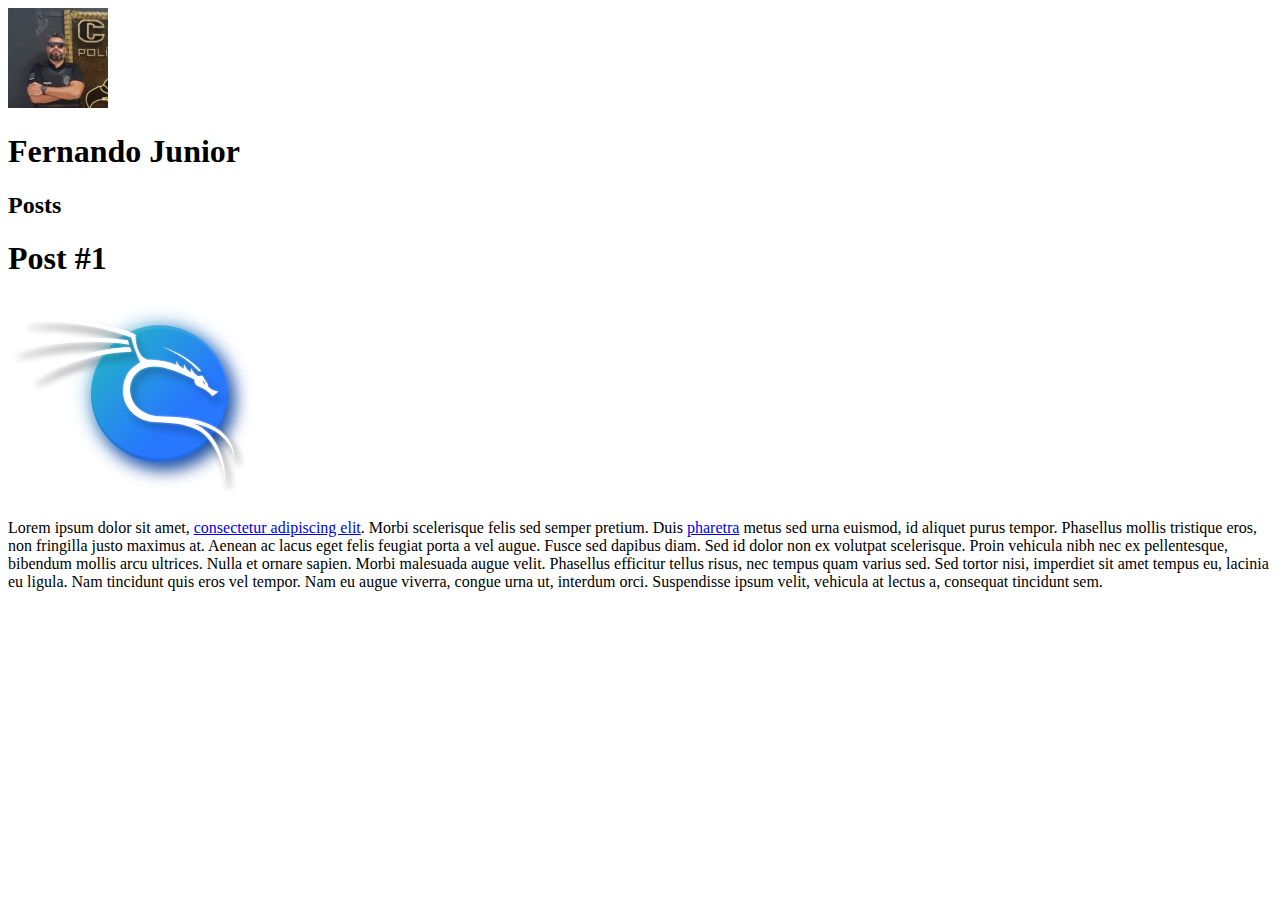
==== HTML/index.html @ 544ea5df "initial" ====
<!DOCTYPE html>
<html lang="en">
<head>
    <meta charset="UTF-8">
    <meta http-equiv="X-UA-Compatible" content="IE=edge">
    <meta name="viewport" content="width=device-width, initial-scale=1.0">
    <title>Fernando Junior</title>
</head>
<body>
    <header>
        <img src="img/1634063779132.jpg" alt="Foto pessoal" height="100px">
        <h1>Fernando Junior</h1>
    </header>
    <section>
        <header>
            <h2>Posts</h2>
        </header>
        <article>
            <header>
                <h1>Post #1</h1>
            </header>
            <img src="img/kali-dragon-icon.svg" alt="Kali Dragon Icon" height="200px">
            <p>Lorem ipsum dolor sit amet, <a href=https://www.linkedin.com/in/fernando-jr-9a23082b/ target="blank">consectetur adipiscing elit</a>. Morbi scelerisque felis sed semper pretium. Duis <a href="mailto:flbjuniorx@gmail.com">pharetra</a> metus sed urna euismod, id aliquet purus tempor. Phasellus mollis tristique eros, non fringilla justo maximus at. Aenean ac lacus eget felis feugiat porta a vel augue. Fusce sed dapibus diam. Sed id dolor non ex volutpat scelerisque. Proin vehicula nibh nec ex pellentesque, bibendum mollis arcu ultrices. Nulla et ornare sapien. Morbi malesuada augue velit. Phasellus efficitur tellus risus, nec tempus quam varius sed. Sed tortor nisi, imperdiet sit amet tempus eu, lacinia eu ligula. Nam tincidunt quis eros vel tempor. Nam eu augue viverra, congue urna ut, interdum orci. Suspendisse ipsum velit, vehicula at lectus a, consequat tincidunt sem.</p>
        </article>
    </section>
    <footer></footer>
</body>
</html>
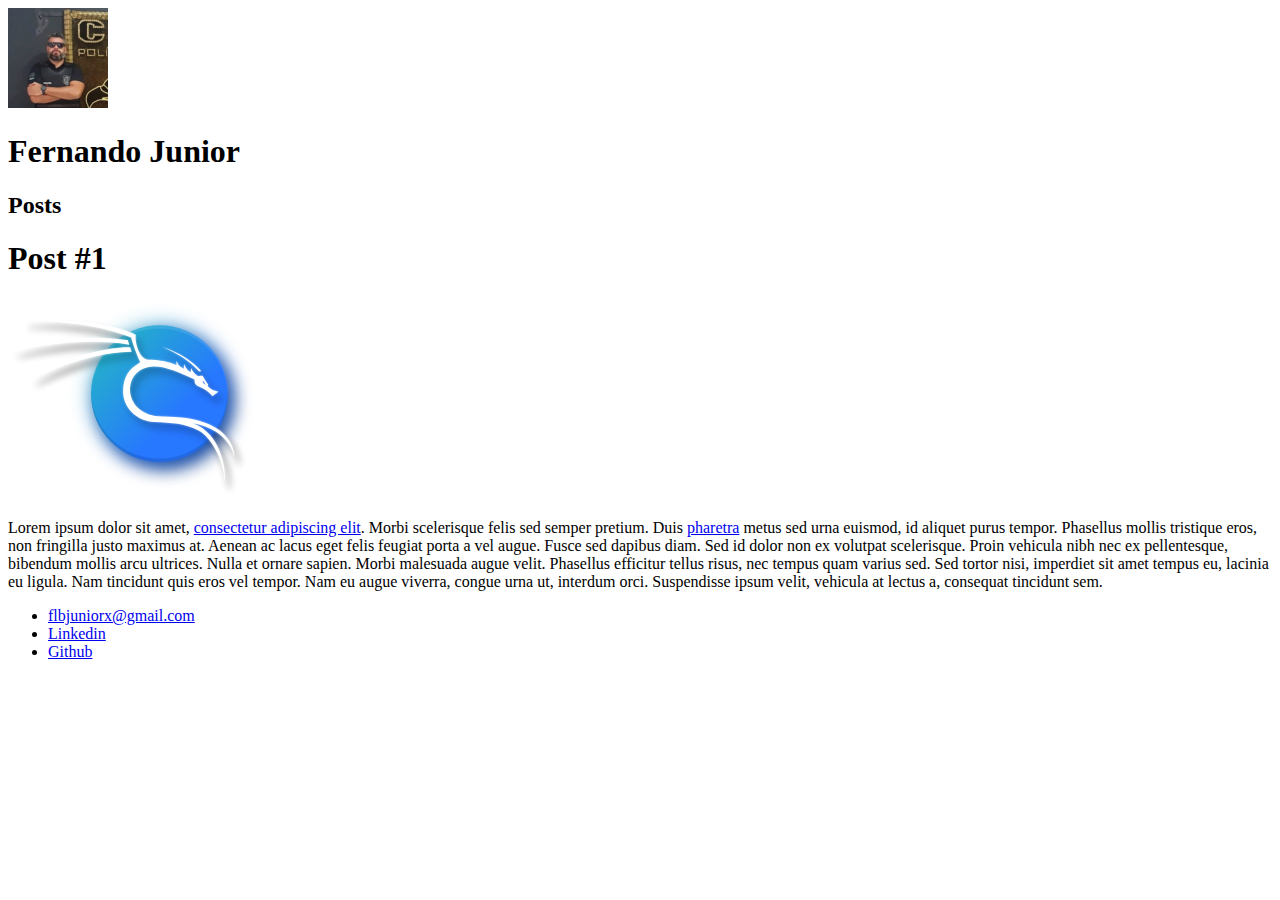
==== commit b820f285: "footer html" ====
--- a/HTML/index.html
+++ b/HTML/index.html
@@ -23,6 +23,12 @@
             <p>Lorem ipsum dolor sit amet, <a href=https://www.linkedin.com/in/fernando-jr-9a23082b/ target="blank">consectetur adipiscing elit</a>. Morbi scelerisque felis sed semper pretium. Duis <a href="mailto:flbjuniorx@gmail.com">pharetra</a> metus sed urna euismod, id aliquet purus tempor. Phasellus mollis tristique eros, non fringilla justo maximus at. Aenean ac lacus eget felis feugiat porta a vel augue. Fusce sed dapibus diam. Sed id dolor non ex volutpat scelerisque. Proin vehicula nibh nec ex pellentesque, bibendum mollis arcu ultrices. Nulla et ornare sapien. Morbi malesuada augue velit. Phasellus efficitur tellus risus, nec tempus quam varius sed. Sed tortor nisi, imperdiet sit amet tempus eu, lacinia eu ligula. Nam tincidunt quis eros vel tempor. Nam eu augue viverra, congue urna ut, interdum orci. Suspendisse ipsum velit, vehicula at lectus a, consequat tincidunt sem.</p>
         </article>
     </section>
-    <footer></footer>
+    <footer>
+        <ul>
+            <li><a href="mailto:flbjuniorx@gmail.com" target="_blank">flbjuniorx@gmail.com</a></li>
+            <li><a href="https://www.linkedin.com/in/fernando-jr-9a23082b/" target="_blank">Linkedin</a></li>
+            <li><a href="https://github.com/flbjuniorx" target="_blank">Github</a></li>
+        </ul>
+    </footer>
 </body>
 </html>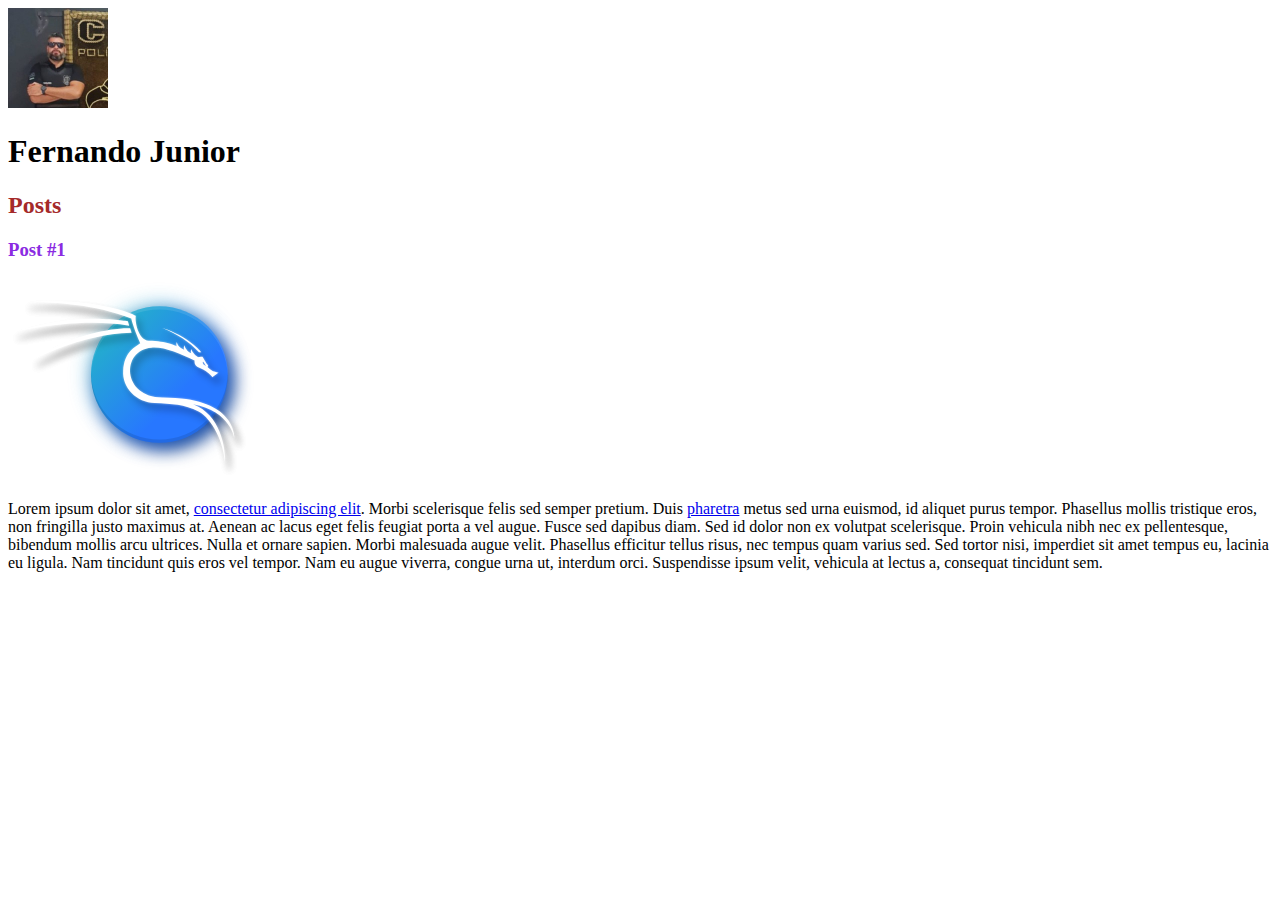
==== commit 33ed4171: "style.css" ====
--- a/HTML/index.html
+++ b/HTML/index.html
@@ -4,31 +4,26 @@
     <meta charset="UTF-8">
     <meta http-equiv="X-UA-Compatible" content="IE=edge">
     <meta name="viewport" content="width=device-width, initial-scale=1.0">
+    <link rel="stylesheet" href="css/style.css">
     <title>Fernando Junior</title>
 </head>
 <body>
     <header>
         <img src="img/1634063779132.jpg" alt="Foto pessoal" height="100px">
-        <h1>Fernando Junior</h1>
+        <h1 id="title">Fernando Junior</h1>
     </header>
     <section>
         <header>
-            <h2>Posts</h2>
+            <h2 class="subtitle">Posts</h2>
         </header>
         <article>
             <header>
-                <h1>Post #1</h1>
+                <h3 class="post_title">Post #1</h3>
             </header>
             <img src="img/kali-dragon-icon.svg" alt="Kali Dragon Icon" height="200px">
             <p>Lorem ipsum dolor sit amet, <a href=https://www.linkedin.com/in/fernando-jr-9a23082b/ target="blank">consectetur adipiscing elit</a>. Morbi scelerisque felis sed semper pretium. Duis <a href="mailto:flbjuniorx@gmail.com">pharetra</a> metus sed urna euismod, id aliquet purus tempor. Phasellus mollis tristique eros, non fringilla justo maximus at. Aenean ac lacus eget felis feugiat porta a vel augue. Fusce sed dapibus diam. Sed id dolor non ex volutpat scelerisque. Proin vehicula nibh nec ex pellentesque, bibendum mollis arcu ultrices. Nulla et ornare sapien. Morbi malesuada augue velit. Phasellus efficitur tellus risus, nec tempus quam varius sed. Sed tortor nisi, imperdiet sit amet tempus eu, lacinia eu ligula. Nam tincidunt quis eros vel tempor. Nam eu augue viverra, congue urna ut, interdum orci. Suspendisse ipsum velit, vehicula at lectus a, consequat tincidunt sem.</p>
         </article>
     </section>
-    <footer>
-        <ul>
-            <li><a href="mailto:flbjuniorx@gmail.com" target="_blank">flbjuniorx@gmail.com</a></li>
-            <li><a href="https://www.linkedin.com/in/fernando-jr-9a23082b/" target="_blank">Linkedin</a></li>
-            <li><a href="https://github.com/flbjuniorx" target="_blank">Github</a></li>
-        </ul>
-    </footer>
+    <footer></footer>
 </body>
 </html>--- a/HTML/css/style.css
+++ b/HTML/css/style.css
@@ -0,0 +1,12 @@
+#title {
+    font-size: 16;
+}
+
+.subtitle {
+    font-size: 10;
+    color: brown;
+}
+
+.post_title {
+    color: blueviolet;
+}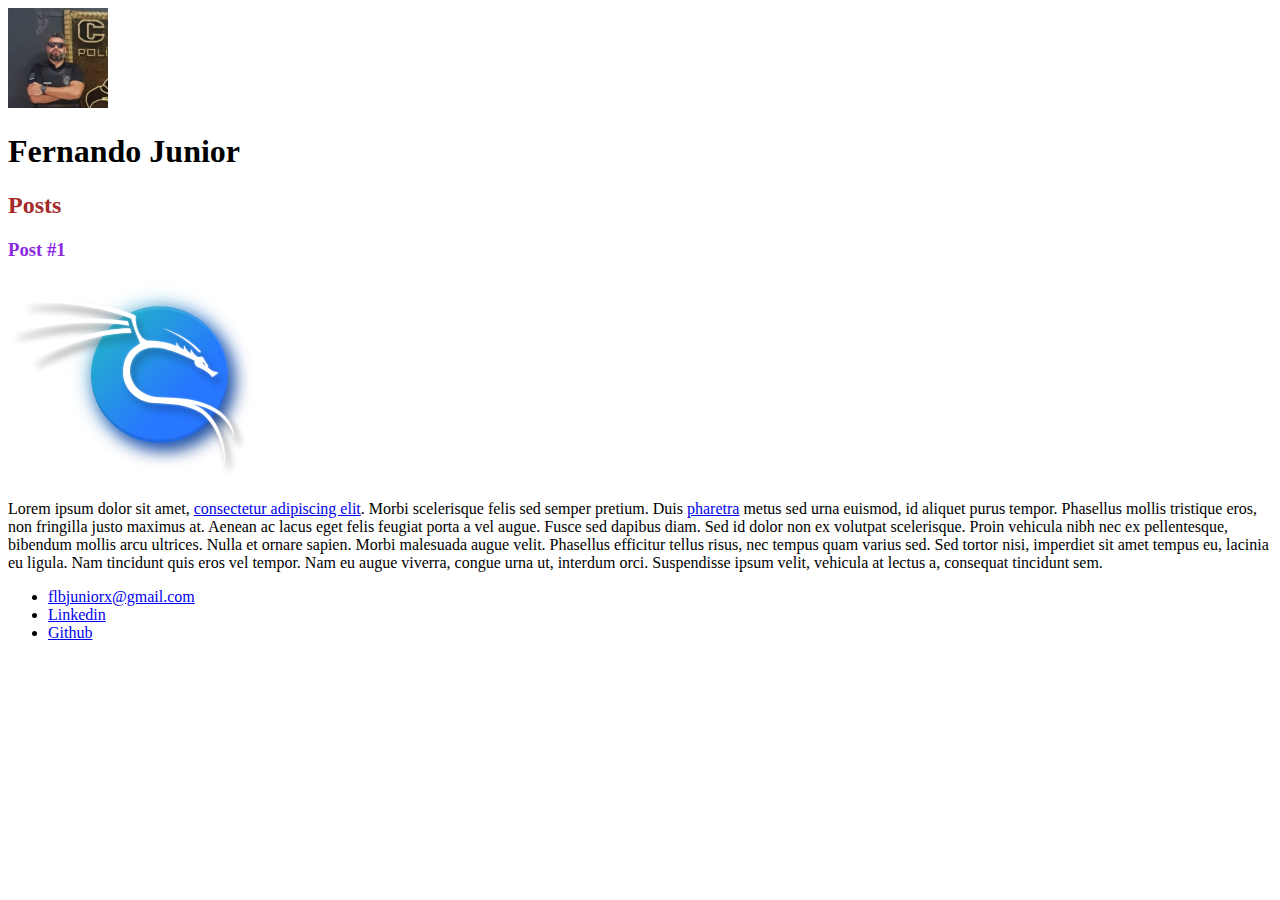
==== commit 03aac012: "Merge branch 'master' of https://github.com/flbjuniorx/Bootcamp-FullStack-MRV" ====
--- a/HTML/index.html
+++ b/HTML/index.html
@@ -24,6 +24,12 @@
             <p>Lorem ipsum dolor sit amet, <a href=https://www.linkedin.com/in/fernando-jr-9a23082b/ target="blank">consectetur adipiscing elit</a>. Morbi scelerisque felis sed semper pretium. Duis <a href="mailto:flbjuniorx@gmail.com">pharetra</a> metus sed urna euismod, id aliquet purus tempor. Phasellus mollis tristique eros, non fringilla justo maximus at. Aenean ac lacus eget felis feugiat porta a vel augue. Fusce sed dapibus diam. Sed id dolor non ex volutpat scelerisque. Proin vehicula nibh nec ex pellentesque, bibendum mollis arcu ultrices. Nulla et ornare sapien. Morbi malesuada augue velit. Phasellus efficitur tellus risus, nec tempus quam varius sed. Sed tortor nisi, imperdiet sit amet tempus eu, lacinia eu ligula. Nam tincidunt quis eros vel tempor. Nam eu augue viverra, congue urna ut, interdum orci. Suspendisse ipsum velit, vehicula at lectus a, consequat tincidunt sem.</p>
         </article>
     </section>
-    <footer></footer>
+    <footer>
+        <ul>
+            <li><a href="mailto:flbjuniorx@gmail.com" target="_blank">flbjuniorx@gmail.com</a></li>
+            <li><a href="https://www.linkedin.com/in/fernando-jr-9a23082b/" target="_blank">Linkedin</a></li>
+            <li><a href="https://github.com/flbjuniorx" target="_blank">Github</a></li>
+        </ul>
+    </footer>
 </body>
 </html>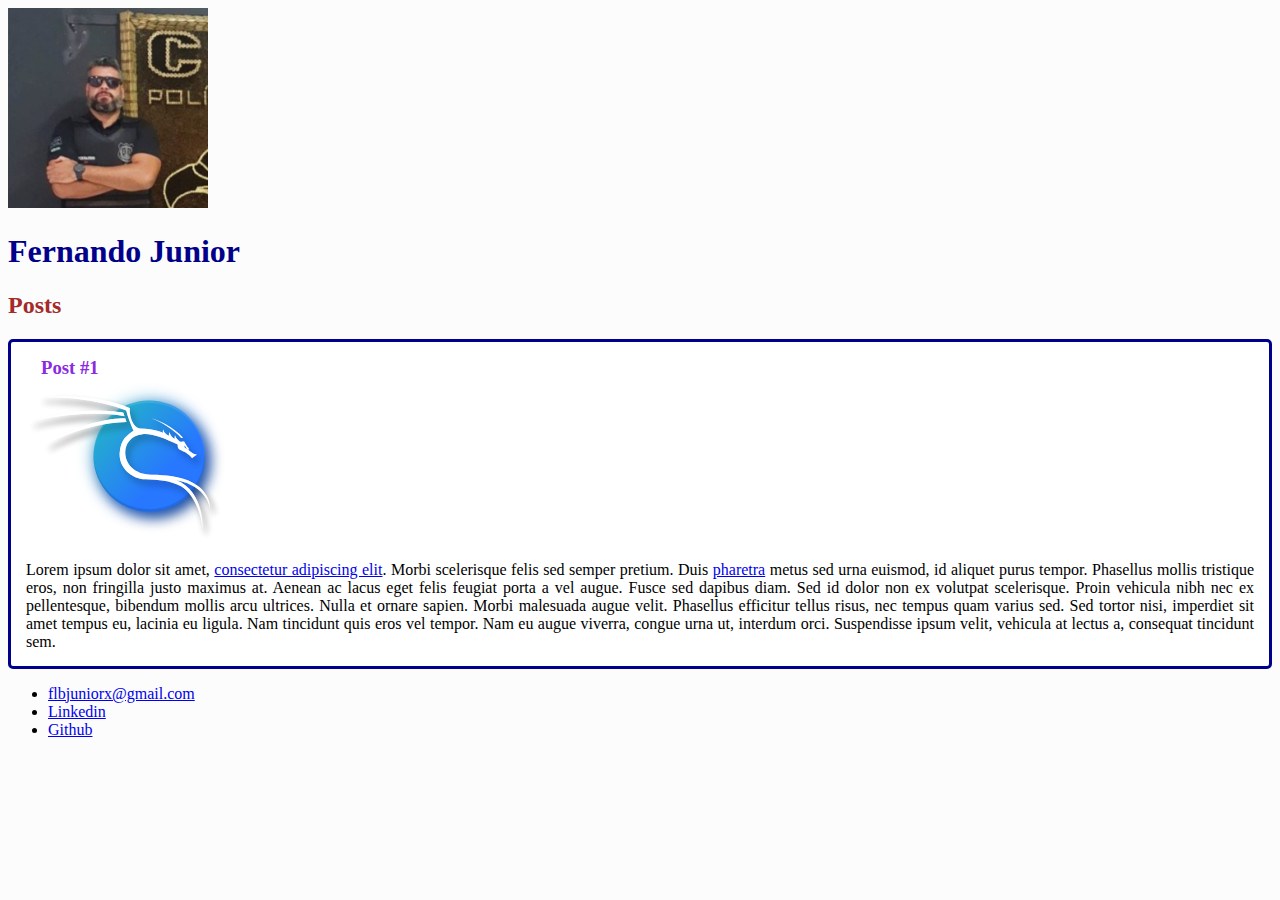
==== commit 2f9c234d: "alteraçoes css" ====
--- a/HTML/index.html
+++ b/HTML/index.html
@@ -9,19 +9,19 @@
 </head>
 <body>
     <header>
-        <img src="img/1634063779132.jpg" alt="Foto pessoal" height="100px">
+        <img src="img/1634063779132.jpg" alt="Foto pessoal" class="header_img">
         <h1 id="title">Fernando Junior</h1>
     </header>
     <section>
         <header>
             <h2 class="subtitle">Posts</h2>
         </header>
-        <article>
+        <article class="post">
             <header>
                 <h3 class="post_title">Post #1</h3>
             </header>
-            <img src="img/kali-dragon-icon.svg" alt="Kali Dragon Icon" height="200px">
-            <p>Lorem ipsum dolor sit amet, <a href=https://www.linkedin.com/in/fernando-jr-9a23082b/ target="blank">consectetur adipiscing elit</a>. Morbi scelerisque felis sed semper pretium. Duis <a href="mailto:flbjuniorx@gmail.com">pharetra</a> metus sed urna euismod, id aliquet purus tempor. Phasellus mollis tristique eros, non fringilla justo maximus at. Aenean ac lacus eget felis feugiat porta a vel augue. Fusce sed dapibus diam. Sed id dolor non ex volutpat scelerisque. Proin vehicula nibh nec ex pellentesque, bibendum mollis arcu ultrices. Nulla et ornare sapien. Morbi malesuada augue velit. Phasellus efficitur tellus risus, nec tempus quam varius sed. Sed tortor nisi, imperdiet sit amet tempus eu, lacinia eu ligula. Nam tincidunt quis eros vel tempor. Nam eu augue viverra, congue urna ut, interdum orci. Suspendisse ipsum velit, vehicula at lectus a, consequat tincidunt sem.</p>
+            <img src="img/kali-dragon-icon.svg" alt="Kali Dragon Icon" class="post_image">
+            <p class="post_text">Lorem ipsum dolor sit amet, <a href=https://www.linkedin.com/in/fernando-jr-9a23082b/ target="blank">consectetur adipiscing elit</a>. Morbi scelerisque felis sed semper pretium. Duis <a href="mailto:flbjuniorx@gmail.com">pharetra</a> metus sed urna euismod, id aliquet purus tempor. Phasellus mollis tristique eros, non fringilla justo maximus at. Aenean ac lacus eget felis feugiat porta a vel augue. Fusce sed dapibus diam. Sed id dolor non ex volutpat scelerisque. Proin vehicula nibh nec ex pellentesque, bibendum mollis arcu ultrices. Nulla et ornare sapien. Morbi malesuada augue velit. Phasellus efficitur tellus risus, nec tempus quam varius sed. Sed tortor nisi, imperdiet sit amet tempus eu, lacinia eu ligula. Nam tincidunt quis eros vel tempor. Nam eu augue viverra, congue urna ut, interdum orci. Suspendisse ipsum velit, vehicula at lectus a, consequat tincidunt sem.</p>
         </article>
     </section>
     <footer>
--- a/HTML/css/style.css
+++ b/HTML/css/style.css
@@ -1,12 +1,39 @@
+body {
+    background: #fcfcfc;
+}
+
 #title {
-    font-size: 16;
+    color: darkblue;
 }
 
 .subtitle {
-    font-size: 10;
     color: brown;
+}
+
+.post {
+    background: white;
+    padding: 15px;
+    margin-bottom: 15px;
+    border-style: solid;
+    border-width: 3px;
+    border-color: darkblue;
+    border-radius: 5px;
 }
 
 .post_title {
     color: blueviolet;
+    margin: 0 0 0 15px;
+}
+
+.post_text {
+    margin: 15px 0 0 0;
+    border-width: 2px;
+    border-color: #505050;
+    text-align: justify;
+    text-decoration-color: #505050;
+}
+
+.post_image {
+    width: 200px;
+    border-radius: 5px;
 }